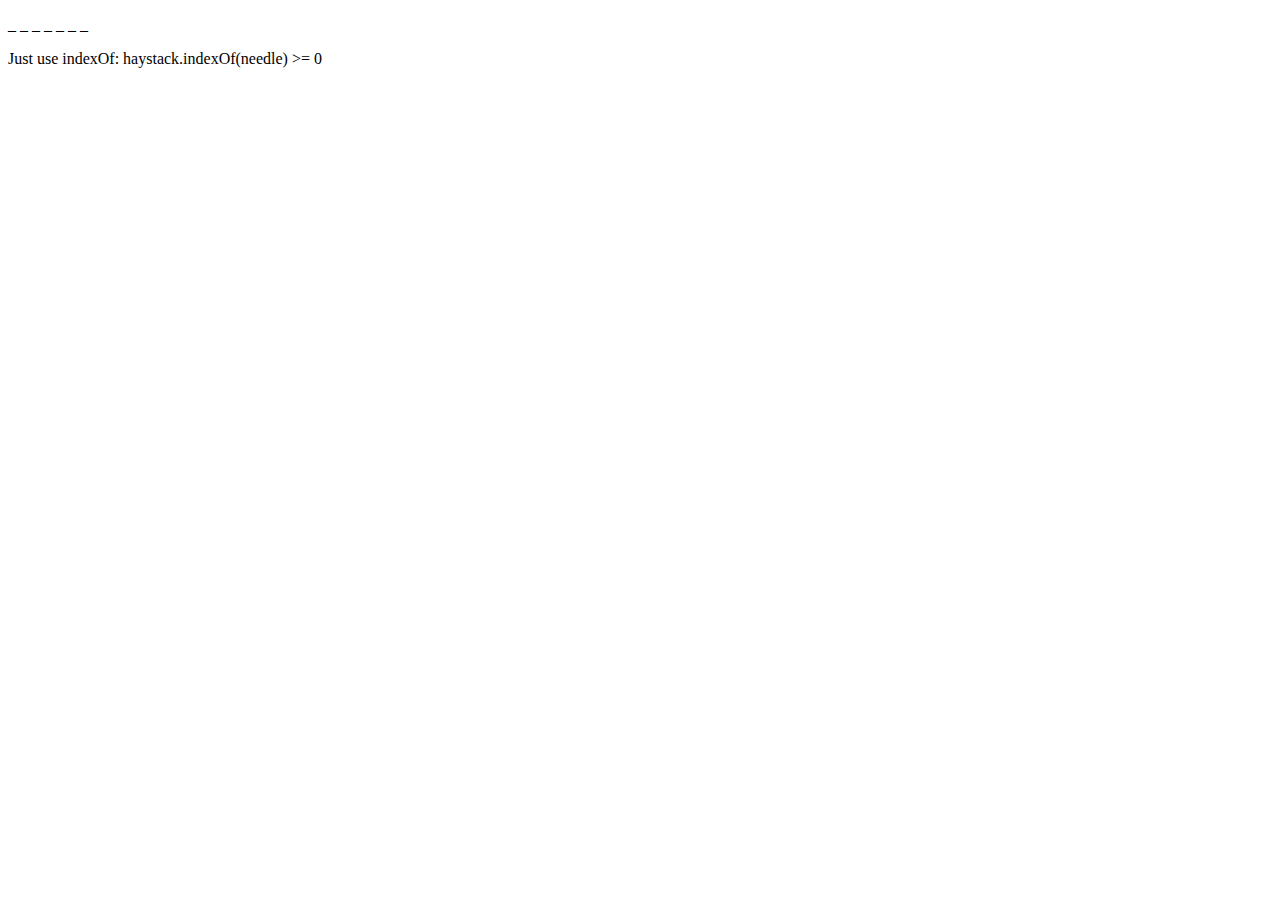
==== index-blank.html @ 1aceff58 "First Commit" ====
<!DOCTYPE html>
<html lang="en">
<head>
   <title>Hangman</title>
   <meta charset="UTF-8">
 
</head>
<body>
<p id="wordSpace"> </p>
 
<script src="assets/javascript/game.js"> </script>
 
</body>



Just use indexOf:

haystack.indexOf(needle) >= 0
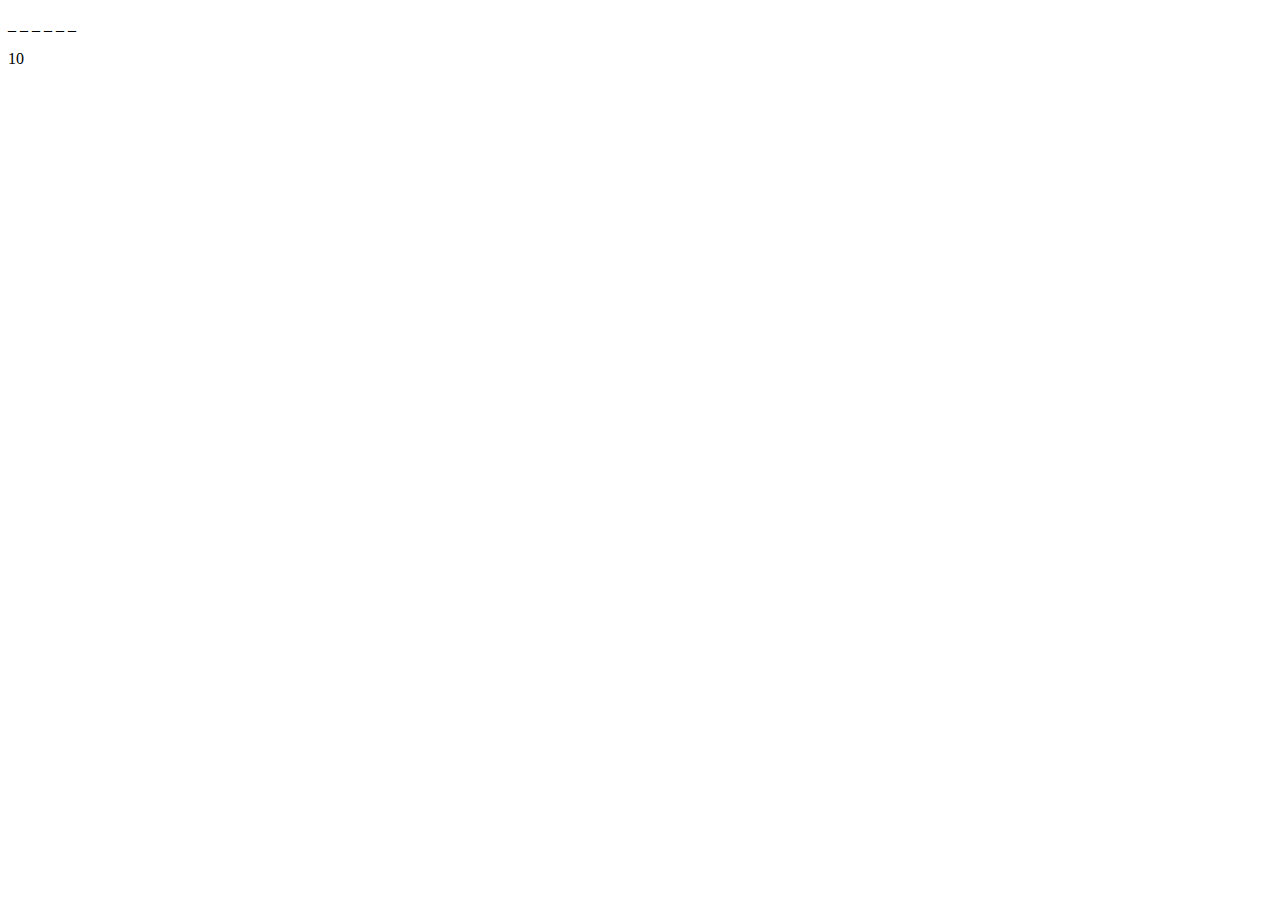
==== commit b2ba813d: "2nd commit" ====
--- a/index-blank.html
+++ b/index-blank.html
@@ -7,6 +7,8 @@
 </head>
 <body>
 <p id="wordSpace"> </p>
+<p id="guess-Remaining"> </p>
+ <p id="winCounter"> </p>
  
 <script src="assets/javascript/game.js"> </script>
  
@@ -14,6 +16,3 @@
 
 
 
-Just use indexOf:
-
-haystack.indexOf(needle) >= 0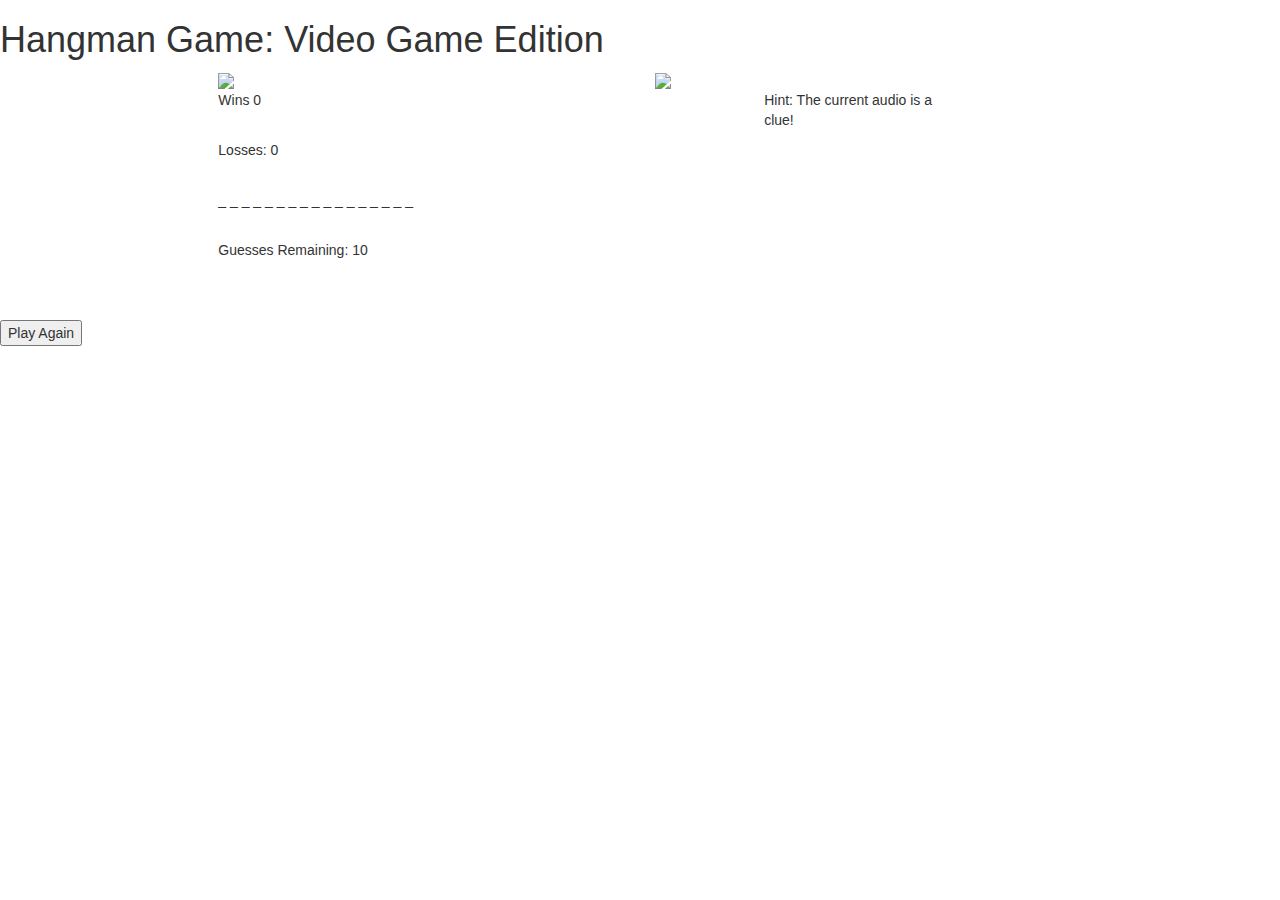
==== commit 5694769f: "Final" ====
--- a/index-blank.html
+++ b/index-blank.html
@@ -3,12 +3,57 @@
 <head>
    <title>Hangman</title>
    <meta charset="UTF-8">
+   <link rel="stylesheet" href="https://maxcdn.bootstrapcdn.com/bootstrap/3.3.7/css/bootstrap.min.css" integrity="sha384-BVYiiSIFeK1dGmJRAkycuHAHRg32OmUcww7on3RYdg4Va+PmSTsz/K68vbdEjh4u" crossorigin="anonymous">
+	<link type="text/css" rel="stylesheet" href="assets/CSS/reset.css">
+	<link type="text/css" rel="stylesheet" href="assets/CSS/style.css">
+	<link href="https://fonts.googleapis.com/css?family=Audiowide" rel="stylesheet">
  
 </head>
 <body>
-<p id="wordSpace"> </p>
-<p id="guess-Remaining"> </p>
- <p id="winCounter"> </p>
+<div class="row">
+<h1 class="col-lg-12"> Hangman Game: Video Game Edition</h1>
+</div>
+<div class="row">
+	<div class="col-lg-2">
+	<!-- intentionally left blank -->
+	</div>
+	<div class=" col-lg-3 main-img-left">
+		<img src="http://media.istockphoto.com/vectors/hangmans-noose-at-sunset-vector-id165818677?k=6&m=165818677&s=170667a&w=0&h=pkkcPHkdEO1KfPQGcy0zNsGfds3ryjksenBQRsk74-o="/>
+	</div>
+	<div class="col-lg-1">
+	<!-- intentionally left blank -->
+	</div>
+	<div class=" col-lg-5 main-img-right">
+		<img src="http://pre07.deviantart.net/53f1/th/pre/f/2013/258/f/7/i_m_a_gamer_mmo_edition_by_suzuka12345-d6me027.jpg"/>
+	</div>
+	<div class="col-lg-1">
+	<!-- intentionally left blank -->
+	</div>
+</div>
+<div class="row">
+	<div class="col-lg-2">
+	<!-- intentionally left blank -->
+	</div>
+	<div class="col-lg-3 game-content">
+		<p id="winCounter"> </p><br>
+		<p id="lossCounter"> </p><br>
+		<p id="wordSpace"> </p><br>
+		<p id="guess-Remaining"> </p><br>
+		<p id="guessDisplay"> </p><br>
+	</div>
+	<div class="col-lg-2 winText">
+		<p id="nice"></p>
+		<p id="again"></p>
+	</div>
+	<div class="col-lg-2">
+		<p class="audio-hint"> Hint: The current audio is a clue!</p>
+	</div>
+	<div class="col-lg-3">
+	<!-- intentionally left blank -->
+	</div>
+</div>
+	<button type="button" id="playAgain">Play Again</button>
+</div>
  
 <script src="assets/javascript/game.js"> </script>
  
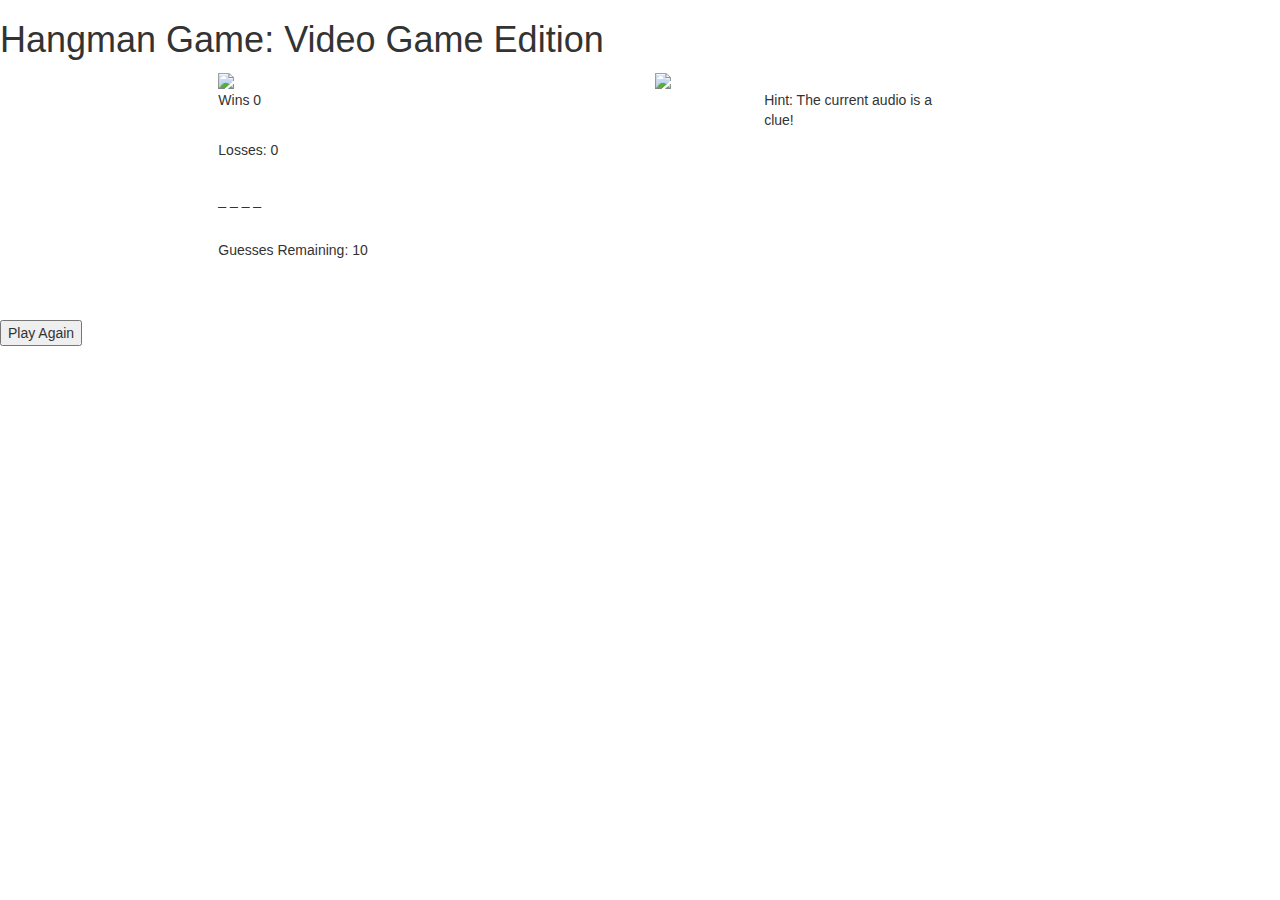
==== commit 3f31eb97: "final commit 1.4" ====
--- a/index-blank.html
+++ b/index-blank.html
@@ -4,9 +4,10 @@
    <title>Hangman</title>
    <meta charset="UTF-8">
    <link rel="stylesheet" href="https://maxcdn.bootstrapcdn.com/bootstrap/3.3.7/css/bootstrap.min.css" integrity="sha384-BVYiiSIFeK1dGmJRAkycuHAHRg32OmUcww7on3RYdg4Va+PmSTsz/K68vbdEjh4u" crossorigin="anonymous">
+   <link href="https://fonts.googleapis.com/css?family=Audiowide" rel="stylesheet">
 	<link type="text/css" rel="stylesheet" href="assets/CSS/reset.css">
 	<link type="text/css" rel="stylesheet" href="assets/CSS/style.css">
-	<link href="https://fonts.googleapis.com/css?family=Audiowide" rel="stylesheet">
+	
  
 </head>
 <body>
@@ -15,6 +16,7 @@
 </div>
 <div class="row">
 	<div class="col-lg-2">
+	<!-- intentionally left blank -->
 	<!-- intentionally left blank -->
 	</div>
 	<div class=" col-lg-3 main-img-left">
@@ -45,7 +47,7 @@
 		<p id="nice"></p>
 		<p id="again"></p>
 	</div>
-	<div class="col-lg-2">
+	<div class="col-lg-2" >
 		<p class="audio-hint"> Hint: The current audio is a clue!</p>
 	</div>
 	<div class="col-lg-3">
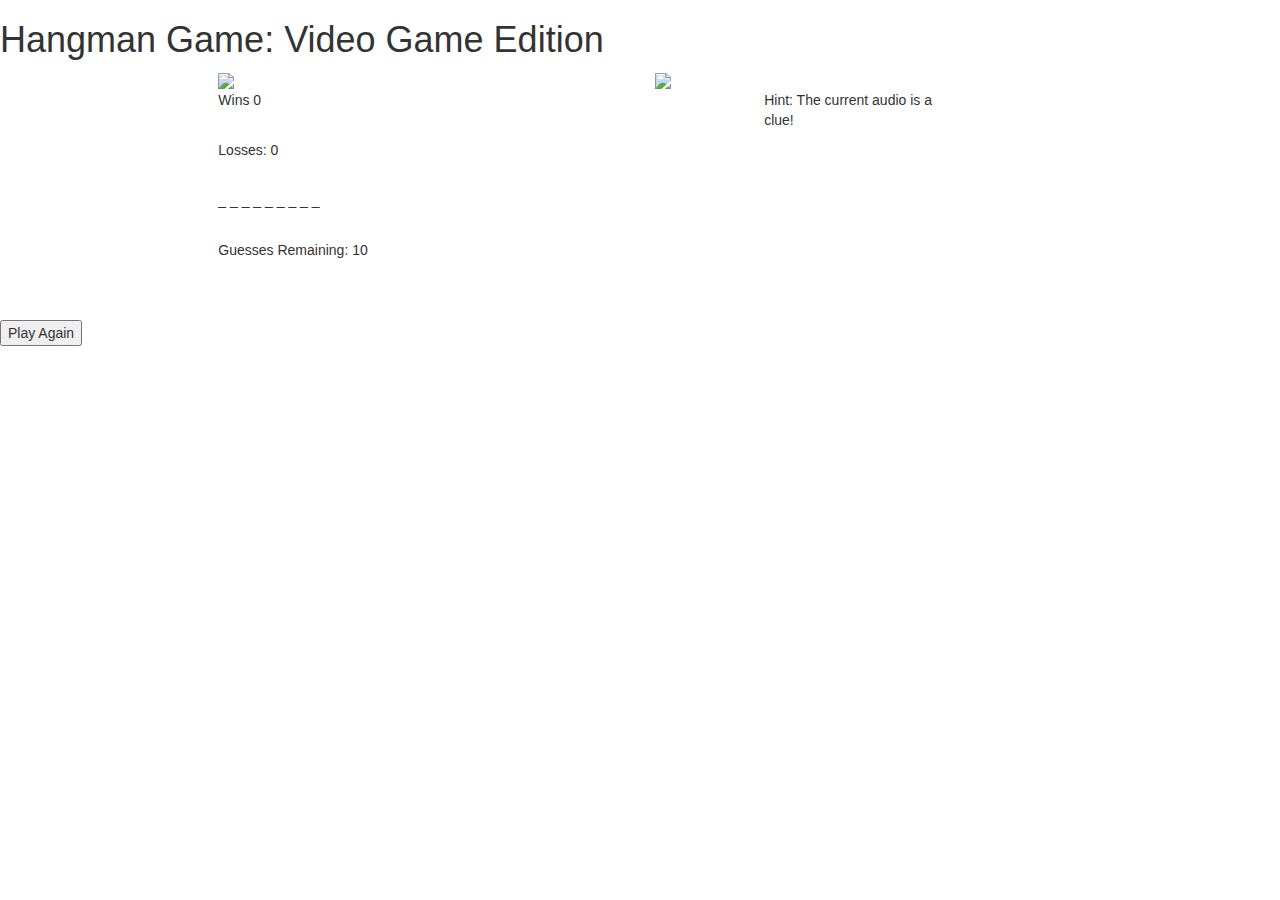
==== commit 1ba51095: "2.1" ====
--- a/index-blank.html
+++ b/index-blank.html
@@ -17,7 +17,7 @@
 <div class="row">
 	<div class="col-lg-2">
 	<!-- intentionally left blank -->
-	<!-- intentionally left blank -->
+	
 	</div>
 	<div class=" col-lg-3 main-img-left">
 		<img src="http://media.istockphoto.com/vectors/hangmans-noose-at-sunset-vector-id165818677?k=6&m=165818677&s=170667a&w=0&h=pkkcPHkdEO1KfPQGcy0zNsGfds3ryjksenBQRsk74-o="/>
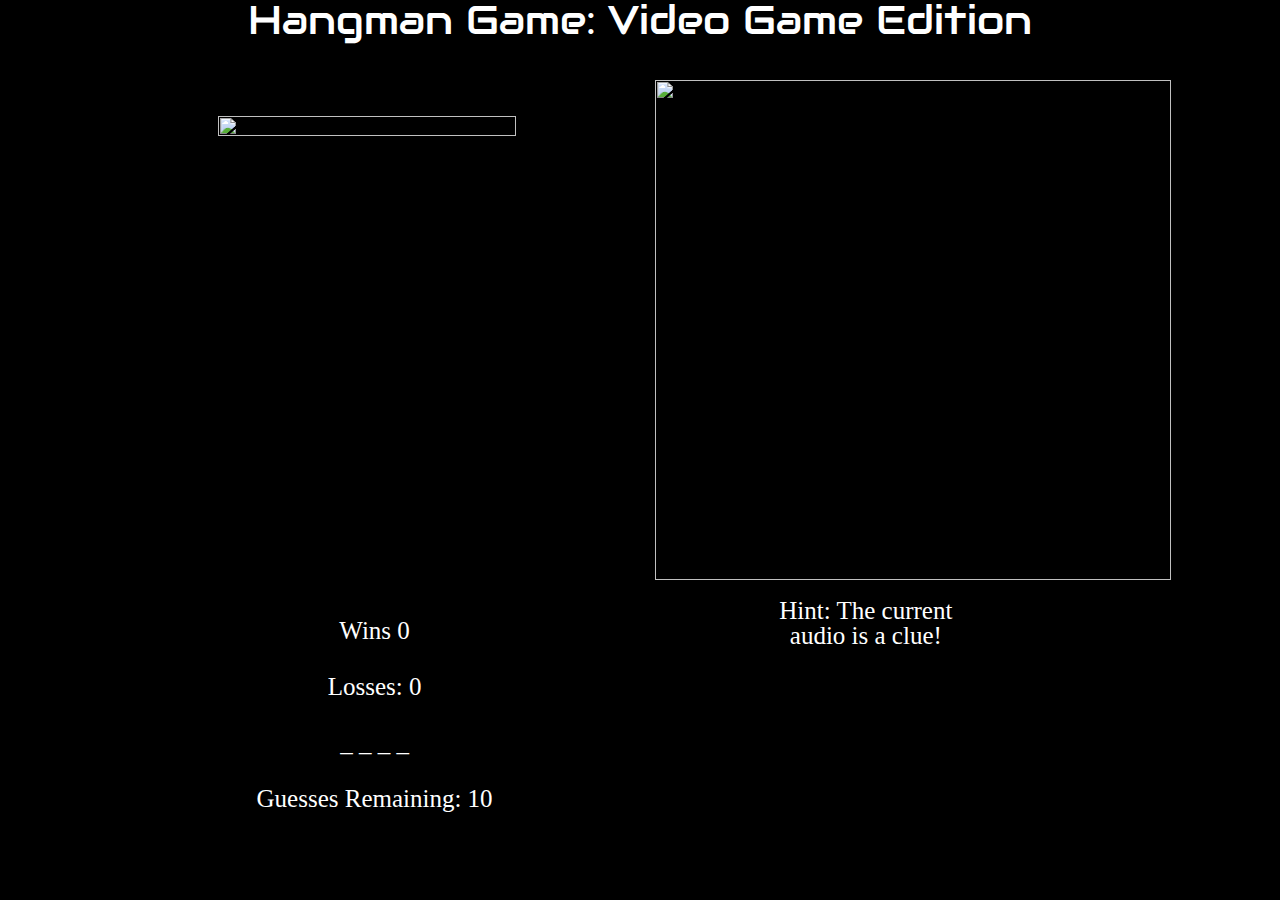
==== commit b57beeb9: "2.2" ====
--- a/index-blank.html
+++ b/index-blank.html
@@ -5,8 +5,8 @@
    <meta charset="UTF-8">
    <link rel="stylesheet" href="https://maxcdn.bootstrapcdn.com/bootstrap/3.3.7/css/bootstrap.min.css" integrity="sha384-BVYiiSIFeK1dGmJRAkycuHAHRg32OmUcww7on3RYdg4Va+PmSTsz/K68vbdEjh4u" crossorigin="anonymous">
    <link href="https://fonts.googleapis.com/css?family=Audiowide" rel="stylesheet">
-	<link type="text/css" rel="stylesheet" href="assets/CSS/reset.css">
-	<link type="text/css" rel="stylesheet" href="assets/CSS/style.css">
+	<link type="text/css" rel="stylesheet" href="assets/css/reset.css">
+	<link type="text/css" rel="stylesheet" href="assets/css/style.css">
 	
  
 </head>
--- a/assets/css/style.css
+++ b/assets/css/style.css
@@ -0,0 +1,58 @@
+
+ body {
+ 	background-color: black;
+ 	color: white;
+ }
+ h1 {
+	font-family: 'Audiowide', cursive;
+	font-size: 40px;
+	position: relative;
+	text-align: center;
+	margin-bottom: 40px;
+ }
+
+  .main-img-left img {
+ 	width: 100%;
+ 	height: 50%;
+	margin-top: 12%;
+ }
+ .main-img-right img {
+ 	width: 100%;
+ 	height: 500px;
+ 	
+ }
+
+ .game-content {
+ 	text-align: center;
+ 	margin-top: 20px;
+ }
+
+ p {
+ 	font-size: 25px;
+ 	padding: 15px 0 0 15px;
+
+ }
+
+  #winCounter:hover {
+ 	color: green;
+ }
+
+ #lossCounter:hover {
+ 	color: red;
+ }
+
+ #guess-Remaining:hover {
+ 	color: yellow;
+ }
+
+ .audio-hint {
+	text-align: center;
+ }
+
+ .audio-hint:hover {
+ 	color: orange;
+ }
+
+#playAgain {
+	visibility: hidden;
+}
